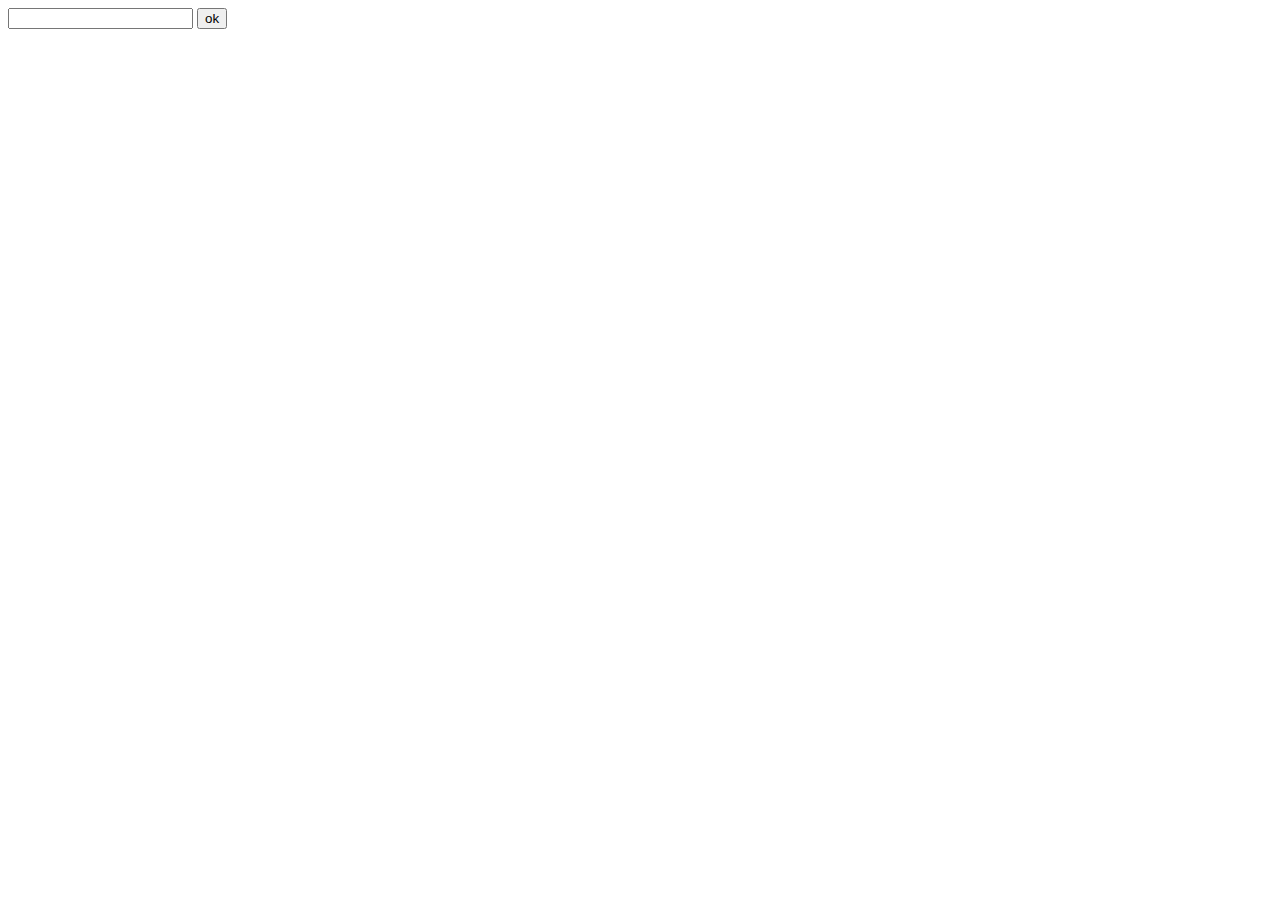
==== class15.12.2020/var1.html @ 0545a4ef "write fibonachi" ====
<!DOCTYPE html>
<html lang="en">

<head>
    <meta charset="UTF-8">
    <meta name="viewport" content="width=device-width, initial-scale=1.0">
    <title>Document</title>
</head>

<body>
    <form action="var1.php" method="post">
        <input type="text" name="num">
        <input type="submit" value="ok">
    </form>
</body>

</html>
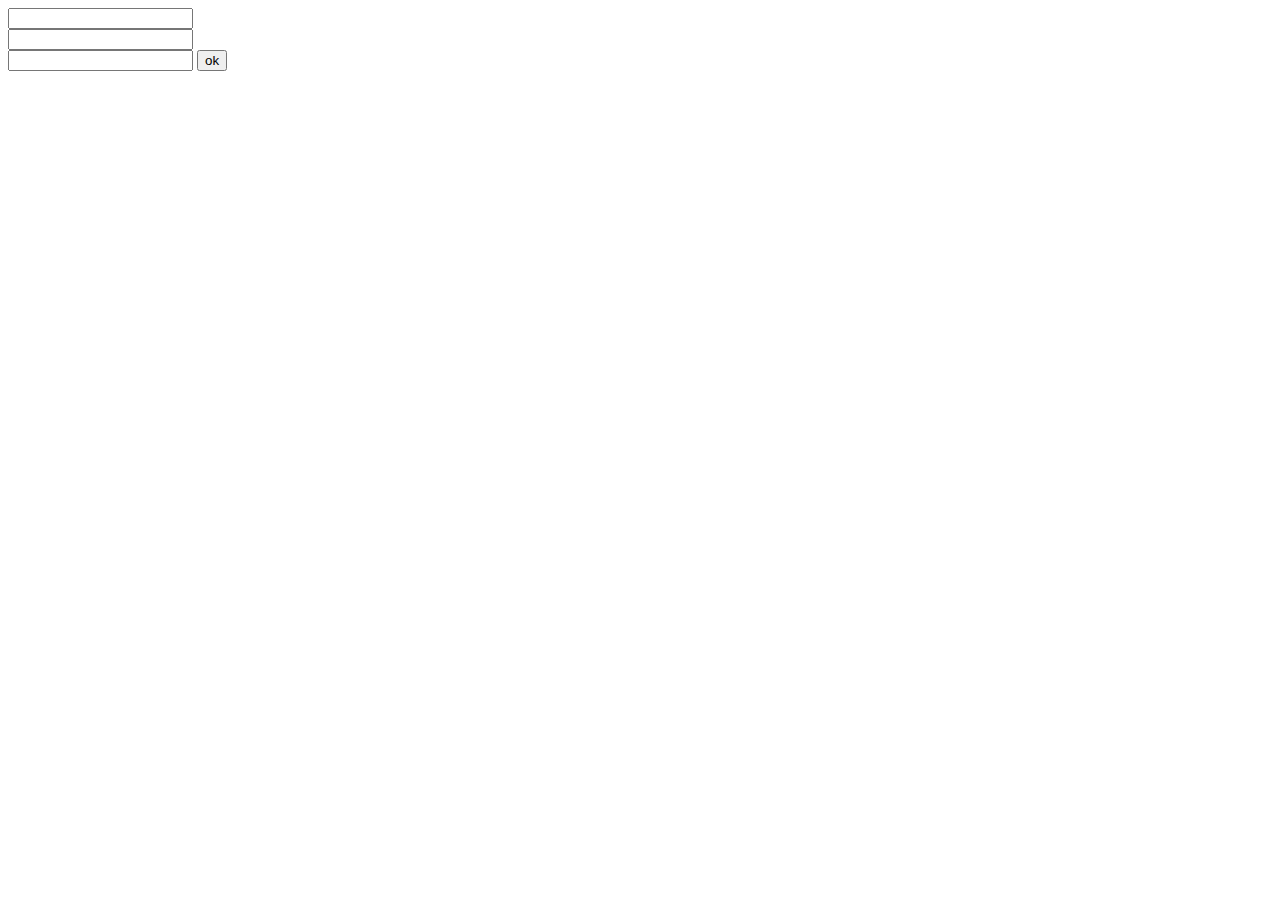
==== commit af3b6353: "21.12.2020" ====
--- a/class15.12.2020/var1.html
+++ b/class15.12.2020/var1.html
@@ -9,8 +9,11 @@
 
 <body>
     <form action="var1.php" method="post">
-        <input type="text" name="num">
+        <input type="text" name="a"> <br>
+        <input type="text" name="b"> <br>
+        <input type="text" name="c">
         <input type="submit" value="ok">
+
     </form>
 </body>
 
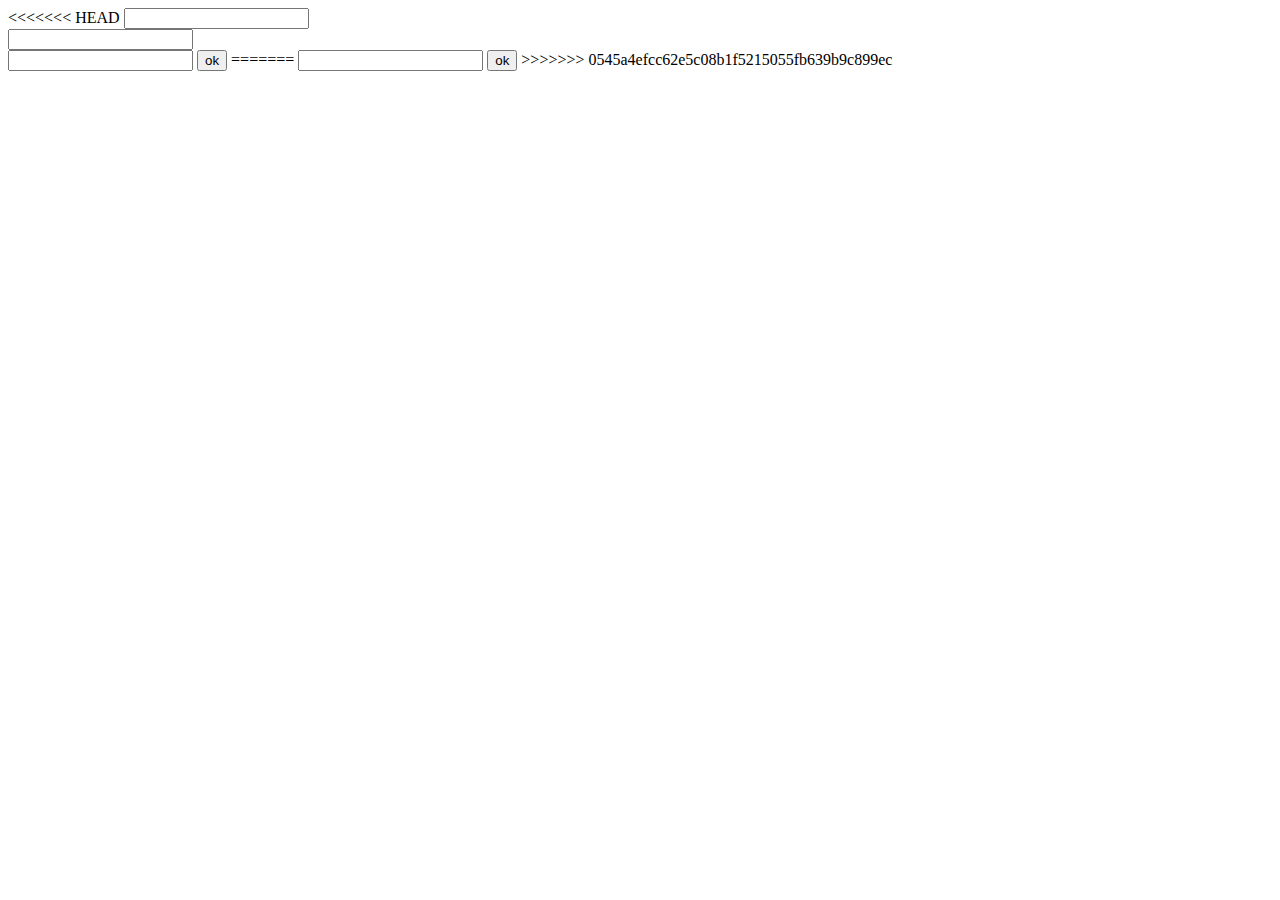
==== commit d5740810: "ok" ====
--- a/class15.12.2020/var1.html
+++ b/class15.12.2020/var1.html
@@ -9,11 +9,16 @@
 
 <body>
     <form action="var1.php" method="post">
+<<<<<<< HEAD
         <input type="text" name="a"> <br>
         <input type="text" name="b"> <br>
         <input type="text" name="c">
         <input type="submit" value="ok">
 
+=======
+        <input type="text" name="num">
+        <input type="submit" value="ok">
+>>>>>>> 0545a4efcc62e5c08b1f5215055fb639b9c899ec
     </form>
 </body>
 
